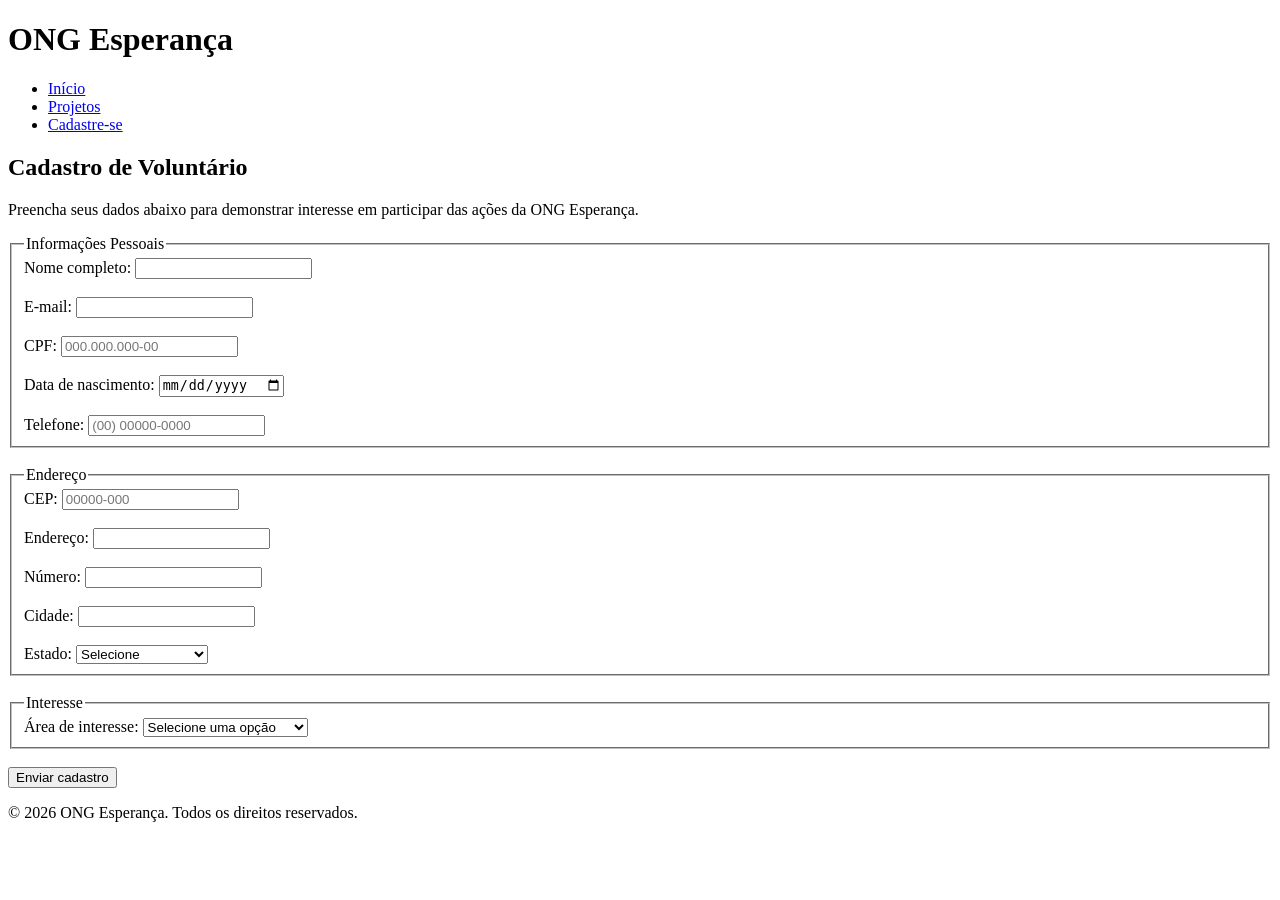
==== cadastro.html @ 0c975330 "Add files via upload" ====
<!DOCTYPE html>
<html lang="pt-BR">

<head>
    <meta charset="UTF-8">
    <meta name="viewport" content="width=device-width, initial-scale=1.0">
    <title>Cadastro - ONG Esperança</title>
</head>

<body>

    <header>
        <h1>ONG Esperança</h1>

        <nav>
            <ul>
                <li><a href="index.html">Início</a></li>
                <li><a href="projetos.html">Projetos</a></li>
                <li><a href="cadastro.html">Cadastre-se</a></li>
            </ul>
        </nav>
    </header>

    <main>

        <section>
            <h2>Cadastro de Voluntário</h2>

            <p>
                Preencha seus dados abaixo para demonstrar interesse
                em participar das ações da ONG Esperança.
            </p>

            <form>

                <fieldset>
                    <legend>Informações Pessoais</legend>

                    <label for="nome">Nome completo:</label>
                    <input type="text" id="nome" name="nome" required>

                    <br><br>

                    <label for="email">E-mail:</label>
                    <input type="email" id="email" name="email" required>

                    <br><br>

                    <label for="cpf">CPF:</label>
                    <input
                        type="text"
                        id="cpf"
                        name="cpf"
                        placeholder="000.000.000-00"
                        pattern="[0-9]{3}\.[0-9]{3}\.[0-9]{3}-[0-9]{2}"
                        title="Digite o CPF no formato 000.000.000-00"
                        required
                    >

                    <br><br>

                    <label for="nascimento">Data de nascimento:</label>
                    <input
                        type="date"
                        id="nascimento"
                        name="nascimento"
                        required
                    >

                    <br><br>

                    <label for="telefone">Telefone:</label>
                    <input
                        type="tel"
                        id="telefone"
                        name="telefone"
                        placeholder="(00) 00000-0000"
                        pattern="\([0-9]{2}\) [0-9]{5}-[0-9]{4}"
                        title="Digite o telefone no formato (00) 00000-0000"
                        required
                    >

                </fieldset>

                <br>

                <fieldset>
                    <legend>Endereço</legend>

                    <label for="cep">CEP:</label>
                    <input
                        type="text"
                        id="cep"
                        name="cep"
                        placeholder="00000-000"
                        pattern="[0-9]{5}-[0-9]{3}"
                        title="Digite o CEP no formato 00000-000"
                        required
                    >

                    <br><br>

                    <label for="endereco">Endereço:</label>
                    <input
                        type="text"
                        id="endereco"
                        name="endereco"
                        required
                    >

                    <br><br>

                    <label for="numero">Número:</label>
                    <input
                        type="number"
                        id="numero"
                        name="numero"
                        min="1"
                        required
                    >

                    <br><br>

                    <label for="cidade">Cidade:</label>
                    <input
                        type="text"
                        id="cidade"
                        name="cidade"
                        required
                    >

                    <br><br>

                    <label for="estado">Estado:</label>

                    <select id="estado" name="estado" required>
                        <option value="">Selecione</option>
                        <option value="SP">São Paulo</option>
                        <option value="RJ">Rio de Janeiro</option>
                        <option value="MG">Minas Gerais</option>
                        <option value="PR">Paraná</option>
                        <option value="SC">Santa Catarina</option>
                        <option value="RS">Rio Grande do Sul</option>
                        <option value="BA">Bahia</option>
                        <option value="PE">Pernambuco</option>
                    </select>

                </fieldset>

                <br>

                <fieldset>
                    <legend>Interesse</legend>

                    <label for="area">Área de interesse:</label>

                    <select id="area" name="area" required>
                        <option value="">Selecione uma opção</option>
                        <option value="educacao">Educação</option>
                        <option value="doacao">Campanhas de doação</option>
                        <option value="eventos">Eventos e ações sociais</option>
                        <option value="comunicacao">Comunicação</option>
                    </select>

                </fieldset>

                <br>

                <button type="submit">Enviar cadastro</button>

            </form>

        </section>

    </main>

    <footer>
        <p>&copy; 2026 ONG Esperança. Todos os direitos reservados.</p>
    </footer>

</body>

</html>
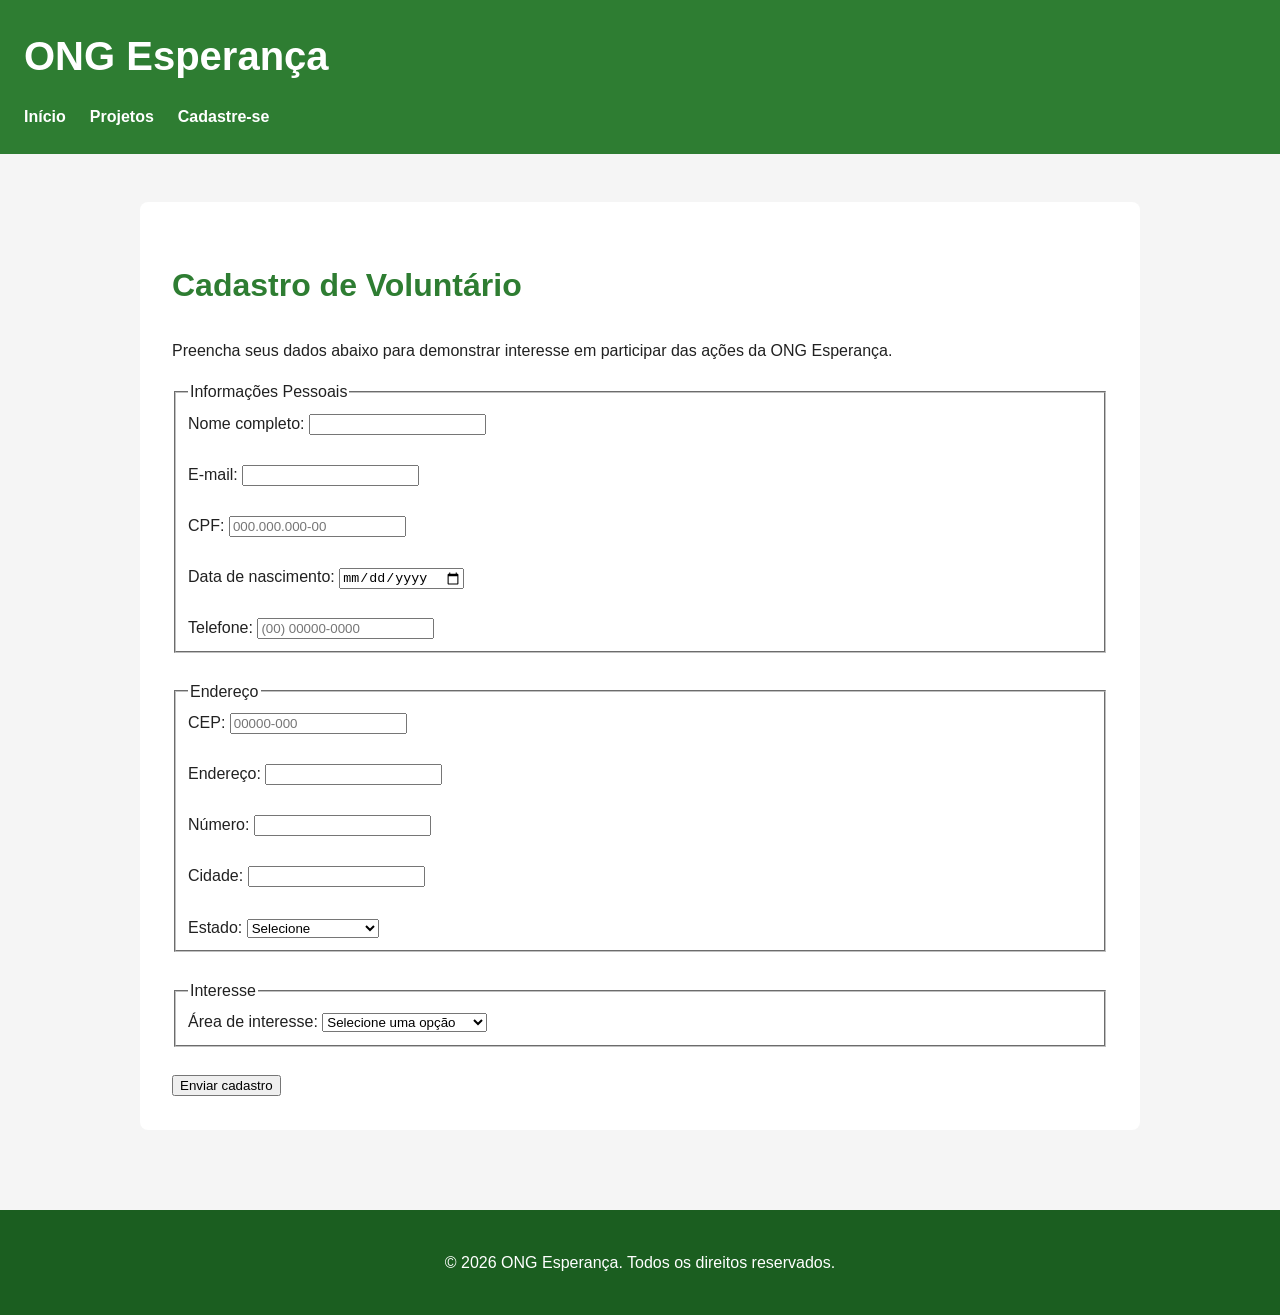
==== commit 3f43be48: "Update cadastro.html" ====
--- a/cadastro.html
+++ b/cadastro.html
@@ -5,6 +5,8 @@
     <meta charset="UTF-8">
     <meta name="viewport" content="width=device-width, initial-scale=1.0">
     <title>Cadastro - ONG Esperança</title>
+
+    <link rel="stylesheet" href="style.css">
 </head>
 
 <body>
@@ -180,4 +182,4 @@
 
 </body>
 
-</html>+</html>
--- a/style.css
+++ b/style.css
@@ -0,0 +1,101 @@
+:root {
+    /* CORES */
+    --cor-primaria: #2E7D32;
+    --cor-primaria-clara: #4CAF50;
+    --cor-primaria-escura: #1B5E20;
+
+    --cor-secundaria: #FF9800;
+    --cor-secundaria-clara: #FFB74D;
+
+    --cor-fundo: #F5F5F5;
+    --cor-branco: #FFFFFF;
+    --cor-texto: #212121;
+    --cor-texto-secundario: #616161;
+
+    /* TIPOGRAFIA */
+    --fonte-pequena: 0.875rem;
+    --fonte-corpo: 1rem;
+    --fonte-subtitulo: 1.25rem;
+    --fonte-titulo: 2rem;
+    --fonte-principal: 2.5rem;
+
+    /* ESPAÇAMENTOS */
+    --espaco-1: 4px;
+    --espaco-2: 8px;
+    --espaco-3: 16px;
+    --espaco-4: 24px;
+    --espaco-5: 32px;
+    --espaco-6: 48px;
+}
+body {
+    margin: 0;
+    font-family: Arial, sans-serif;
+    background-color: var(--cor-fundo);
+    color: var(--cor-texto);
+    font-size: var(--fonte-corpo);
+    line-height: 1.6;
+}
+
+header {
+    background-color: var(--cor-primaria);
+    color: var(--cor-branco);
+    padding: var(--espaco-4);
+}
+
+header h1 {
+    font-size: var(--fonte-principal);
+    margin: 0 0 var(--espaco-3);
+}
+
+nav ul {
+    list-style: none;
+    padding: 0;
+    margin: 0;
+    display: flex;
+    gap: var(--espaco-4);
+}
+
+nav a {
+    color: var(--cor-branco);
+    text-decoration: none;
+    font-weight: bold;
+}
+
+nav a:hover {
+    color: var(--cor-secundaria-clara);
+}
+
+main {
+    max-width: 1000px;
+    margin: 0 auto;
+    padding: var(--espaco-6);
+}
+
+section {
+    background-color: var(--cor-branco);
+    padding: var(--espaco-5);
+    margin-bottom: var(--espaco-5);
+    border-radius: 8px;
+}
+
+h2 {
+    color: var(--cor-primaria);
+    font-size: var(--fonte-titulo);
+}
+
+p {
+    font-size: var(--fonte-corpo);
+}
+
+img {
+    max-width: 100%;
+    height: auto;
+    border-radius: 8px;
+}
+
+footer {
+    background-color: var(--cor-primaria-escura);
+    color: var(--cor-branco);
+    text-align: center;
+    padding: var(--espaco-4);
+}
